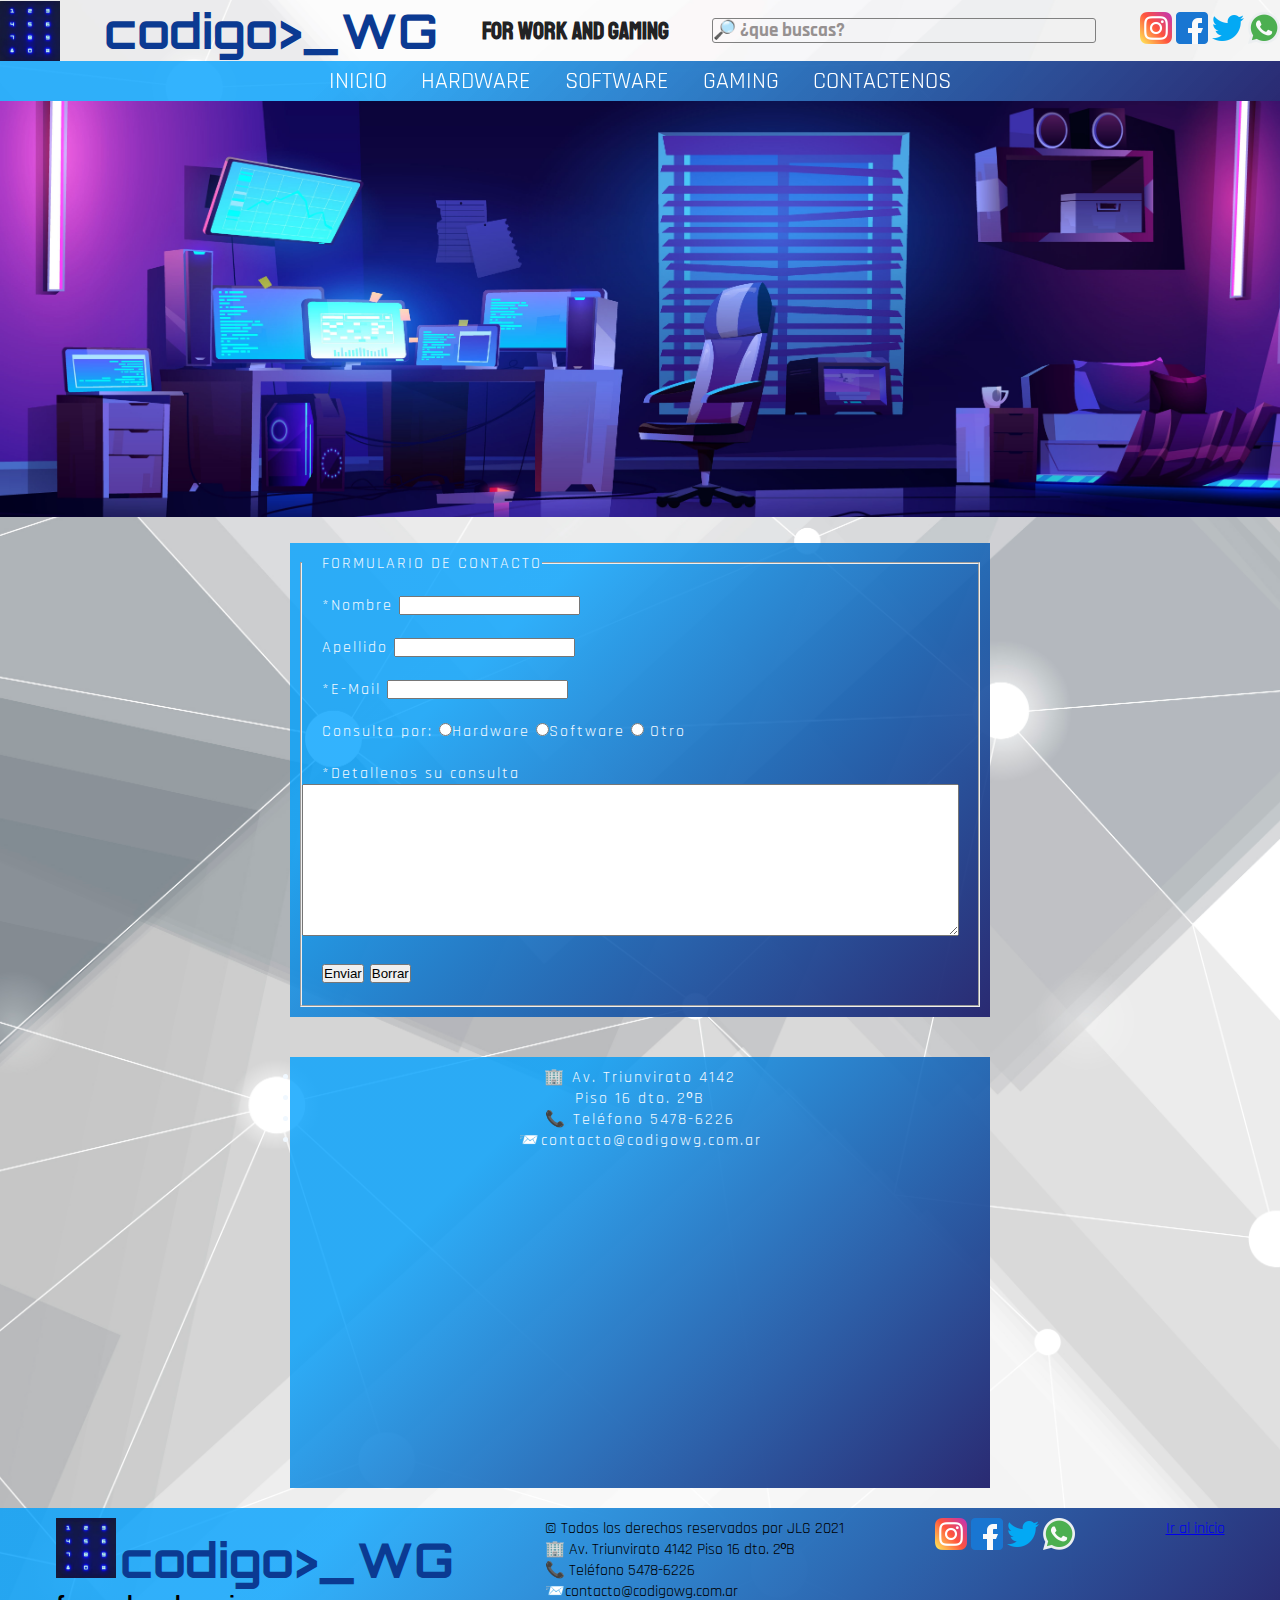
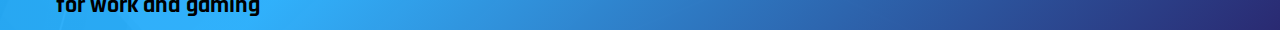
==== pages/contacto.html @ 81d7c2b1 "primera version cruda" ====
<!DOCTYPE html>
<html lang="en">

<head>
    <meta charset="UTF-8">
    <meta http-equiv="X-UA-Compatible" content="IE=edge">
    <meta name="viewport" content="width=device-width, initial-scale=1.0">
    <!--Fonts de google: Orbitron,Rajdhani y Staatliches-->
    <link rel="preconnect" href="https://fonts.googleapis.com">
    <link rel="preconnect" href="https://fonts.gstatic.com" crossorigin>
    <link href="https://fonts.googleapis.com/css2?family=Orbitron:wght@500&family=Rajdhani:wght@600&family=Staatliches&display=swap" rel="stylesheet">
    <link rel="shorcut icon" href="../media/icono.ico">
    <link rel="stylesheet" href="../css/estilo.css">
    <title>c>_WG Contacto</title>
    <link rel="stylesheet" href="index.html">
</head>

<body>
    <header class="encabezado">
        <img class="logo" src="../media/logo.jpg" alt="Logo">
        <h1 id="top">codigo>_WG </h1>
        <h2 class="eslogan">for work and gaming</h2>
        <div class="buscador">
            <h3>🔎 ¿que buscas?</h3>
        </div>
        <section class="redes">
            <img src="../media/instagram.png" whidth="32px" alt="instagram">
            <img src="../media/facebook.png" whidth="32px" alt="facebook">
            <img src="../media/twitter.png" whidth="32px" alt="twitter">
            <img src="../media/whatsapp.png" whidth="32px" alt="whatsapp">
        </section>
    </header>
    <div class="navegador">
        <nav>
            <ul class="menu1">
                <li>
                    <a href="../index.html">INICIO</a>
                    <div class="submenu">
                        <ul>
                            <li>
                                <a href="../pages/hardware.html">Hard</a>
                            </li>
                            <li>
                                <a href="../pages/software.html">Soft</a>
                            </li>
                            <li>
                                <a href="../pages/gaming.html">Gamers</a>
                            </li>
                        </ul>
                    </div>
                </li>
                <li>
                    <a href="./hardware.html">HARDWARE</a>
                    <div class="submenu">
                        <ul>
                            <li>
                                <a href="../index.html">Inicio</a>
                            </li>
                            <li>
                                <a href="../pages/software.html">Soft</a>
                            </li>
                            <li>
                                <a href="../pages/gaming.html">Gamers</a>
                            </li>
                        </ul>
                    </div>
                </li>
                <li>
                    <a href="./software.html">SOFTWARE</a>
                </li>
                <li>
                    <a href="./gaming.html">GAMING</a>
                </li>
                <li>
                    <a href="./contacto.html" target="_blank">CONTACTENOS</a>
                </li>
            </ul>
        </nav>
    </div>
    <!--futuro carrusel de ofertas y noticias-->
    <img class="img1" src="../media/cuarto1.jpg" height="400px" alt="Imagen 
        principal">
    <main class="direcMapa">
        <form class="formulario" action="">
            <fieldset>
                <legend>FORMULARIO DE CONTACTO</legend>
                <br>
                <div>
                    <label for="Name">*Nombre</label>
                    <input type="text" name="Name" required>
                </div>
                <br>
                <div>
                    <label for="Lastname">Apellido</label>
                    <input type="text" name="Lastname">
                </div>
                <br>
                <div>
                    <label for="mail">*E-Mail</label>
                    <input type="text" name="Mail" required>
                </div>
                <br>
                <div>
                    <label for="civil">Consulta por:</label>
                    <input type="radio" value="Hardware" name="civil">Hardware
                    <input type="radio" value="Software" name="civil">Software
                    <input type="radio" value="otra" name="civil"> Otro
                </div>
                <br>
                <div>
                    <label for="comentario">*Detallenos su consulta</label><br>
                    <textarea name="coment" id="consulta" cols="80" rows="10" required></textarea>
                </div>
                <br>
                <div class="enviarForm">
                    <input type="submit" value="Enviar">
                    <input type="reset" value="Borrar">
                </div>
                <br>
            </fieldset>
        </form>
        <section class="ubicacion">
            <div>
                <ul>
                    <li>🏢 Av. Triunvirato 4142</li>
                    <li>Piso 16 dto. 2ºB</li>
                    <li>📞 Teléfono 5478-6226</li>
                    <li>📨contacto@codigowg.com.ar</li>
                </ul>
            </div><br>
            <div>
                <iframe src="https://www.google.com/maps/embed?pb=!1m18!1m12!1m3!1d821.2495717773394!2d-58.48013461184656!3d-34.57890989458077!2m3!1f0!2f0!3f0!3m2!1i1024!2i768!4f13.1!3m3!1m2!1s0x95bcb66ecfd29955%3A0xefb0ca9660a6098!2sAv%20Triunvirato%204142%2C%20C1431FBR%20CABA!5e0!3m2!1ses-419!2sar!4v1638411310088!5m2!1ses-419!2sar"
                    width="680" height="300" style="border:0;" allowfullscreen="" loading="lazy"></iframe>
            </div>
        </section>
    </main>
    <footer>
        <div class="footer1">
            <div>
                <img class="logo" src="../media/logo.jpg" alt="Logo">
                <h1 id="top">codigo>_WG </h1>
            </div>
            <h2>for work and gaming</h2>
        </div>
        <div class="footer2">
            <div>
                <p class="textoPie">&copy Todos los derechos reservados por JLG 2021</p>
                🏢 Av. Triunvirato 4142 Piso 16 dto. 2ºB <br> 📞 Teléfono 5478-6226 <br> 📨contacto@codigowg.com.ar
                <br>
            </div>
        </div>
        <section class="redes">
            <img src="../media/instagram.png" whidth="32px" alt="instagram">
            <img src="../media/facebook.png" whidth="32px" alt="facebook">
            <img src="../media/twitter.png" whidth="32px" alt="twitter">
            <img src="../media/whatsapp.png" whidth="32px" alt="whatsapp">
        </section>
        <a href="#top">Ir al inicio</a>
        </div>
    </footer>
</body>

</html>
---- css/estilo.css ----
/*
font-family: 'Orbitron', sans-serif;
font-family: 'Rajdhani', sans-serif;
font-family: 'Staatliches', cursive;
*/

* {
    margin: 0;
    padding: 0;
    box-sizing: border-box;
}

body {
    background-image: url(../media/techgris.jpg);
    background-size: cover;
    background-repeat: no-repeat;
    background-position: center;
    font-family: 'Rajdhani', sans-serif;
    position: relative;
}

header {
    display: flex;
    flex-direction: row;
    justify-content: space-between;
    align-items: center;
}

.logo {
    width: 60px;
    justify-content: flex-end;
}

h1 {
    color: #0b3a92;
    font-family: 'Orbitron', sans-serif;
    font-size: 3rem;
    display: inline-block;
    text-align: center;
    justify-content: flex-start;
}

.eslogan {
    color: #222224;
    font-family: 'Staatliches', cursive;
    display: inline-block;
    text-align: center;
}

.buscador {
    font-family: 'Rajdhani', sans-serif;
    display: inline-block;
    color: rgb(150, 145, 145);
    width: 30%;
    border: solid grey 1px;
    border-radius: 3px;
}

.redes {
    display: inline-block;
    justify-content: flex-end;
}

.redes img {
    width: 32px;
    display: inline-block;
}

.img1 {
    height: auto;
    margin-bottom: 0%;
    width: 100%;
}

.navegador {
    position: sticky;
    top: 5px;
}

.menu1 {
    background-image: linear-gradient(315deg, #2a2a72 0%, #00a0fdcc 74%);
    background-size: cover;
    list-style-type: none;
    text-align: center;
    margin-top: 0%;
}

.menu1 li {
    display: inline-block;
    margin: 0 10px;
    padding: 5px;
    font-size: 1.5rem;
    font-family: 'Rajdhani', sans-serif;
    position: relative;
}

.menu1 li a {
    text-decoration: none;
    color: white;
}

.menu1 li a:hover {
    color: #0b3a92;
    background-color: rgb(228, 242, 248);
}

.centro {
    width: 98%;
    height: auto;
    display: grid;
    grid-template-columns: 1fr 6fr;
    grid-template-rows: 5fr, 1fr;
    grid-template-areas: "categorias productos productos productos productos productos productos" "recreo recreo recreo recreo recreo recreo recreo";
}

.categorias {
    width: 200px;
    background-color: #0b3a92;
    margin: 1%;
    color: whitesmoke;
    text-transform: capitalize;
    text-align: center;
    letter-spacing: 2px;
    grid-area: categorias;
}

.productos {
    display: inline-flex;
    flex-flow: row wrap;
    grid-area: productos;
    text-align: center;
}

article {
    background-color: white;
    margin: 1%;
    border: solid grey 2px;
    border-radius: 3%;
    justify-content: center;
}

.recreo {
    grid-area: recreo;
    display: flex;
    flex-flow: row-reverse wrap-reverse;
    justify-content: space-evenly;
    align-items: center;
    text-align: center;
    margin: 50px 60px;
    padding: 10px;
}

.direcMapa {
    display: flex;
    flex-direction: column;
    justify-content: space-around;
    align-items: center;
}

.formulario {
    width: 700px;
    margin: 20px;
    padding: 10px;
    background-image: linear-gradient(315deg, #2a2a72 0%, #00a0fdcc 74%);
    letter-spacing: 2px;
    color: aliceblue;
    text-indent: 20px;
}

.ubicacion {
    width: 700px;
    margin: 20px;
    padding: 10px;
    background-image: linear-gradient(315deg, #2a2a72 0%, #00a0fdcc 74%);
    letter-spacing: 2px;
    color: aliceblue;
    text-align: center;
}

.submenu {
    display: none;
    position: absolute;
}

.menu1 li:hover .submenu {
    display: block;
    text-align: start;
    font-size: 60%;
    background-image: linear-gradient(315deg, #2a2a72 0%, #00a0fdcc 74%);
}

input.enviarForm {
    text-transform: capitalize;
}

footer {
    padding: 10px;
    display: flex;
    background-image: linear-gradient(315deg, #2a2a72 0%, #00a0fdcc 74%);
    flex-direction: row;
    justify-content: space-around;
}

.footer1 {
    flex-direction: column;
    align-items: center;
}


/*Para celulares hasta 480 px*/

@media screen and (max-width: 480px) {
    header {
        display: flex;
        flex-direction: column;
        justify-content: center;
        align-items: center;
    }
    .logo {
        display: none;
    }
    h1 {
        font-size: 30px;
    }
    .eslogan {
        font-size: 15px;
    }
    .buscador {
        width: 90%;
    }
    .redes {
        display: none;
    }
    .menu1 li {
        display: block;
        justify-content: flex-start;
        padding: 0%;
        border-bottom-left-radius: solid 1px white;
        font-size: 15px;
    }
    .img1 {
        height: auto;
        margin-bottom: 0%;
    }
    .centro {
        grid-template-columns: 1fr;
        flex-direction: column;
    }
    .categorias {
        display: none;
    }
    .productos {
        justify-content: space-evenly;
    }
    .recreo {
        display: none;
        margin: 5px;
        padding: auto;
    }
    footer {
        display: block;
    }
    .footer1 {
        text-align: center;
        justify-content: center;
    }
    .foter2 {
        font-size: 10px;
    }
}


/*Para celulares hasta 960 px*/

@media screen and (max-width: 960px) {
    header {
        display: flex;
        flex-direction: column;
        justify-content: center;
        align-items: center;
    }
    .logo {
        display: none;
    }
    h1 {
        font-size: 30px;
    }
    .eslogan {
        font-size: 15px;
    }
    .buscador {
        width: 80%;
    }
    .redes {
        display: none;
    }
    .menu1 li {
        flex-direction: column;
        justify-content: flex-start;
    }
    .img1 {
        height: auto;
        margin-bottom: 0%;
        width: 100%;
    }
    .centro {
        grid-template-columns: 2fr;
        flex-direction: column;
    }
    .categorias {
        display: none;
    }
    .productos {
        justify-content: space-evenly;
    }
    .recreo {
        width: 90%;
        flex-direction: column;
        justify-content: flex-start;
    }
    iframe {
        width: 480px;
    }
    footer {
        display: block;
    }
    .footer1 {
        text-align: center;
        justify-content: center;
    }
    .foter2 {
        font-size: 10px;
    }
}
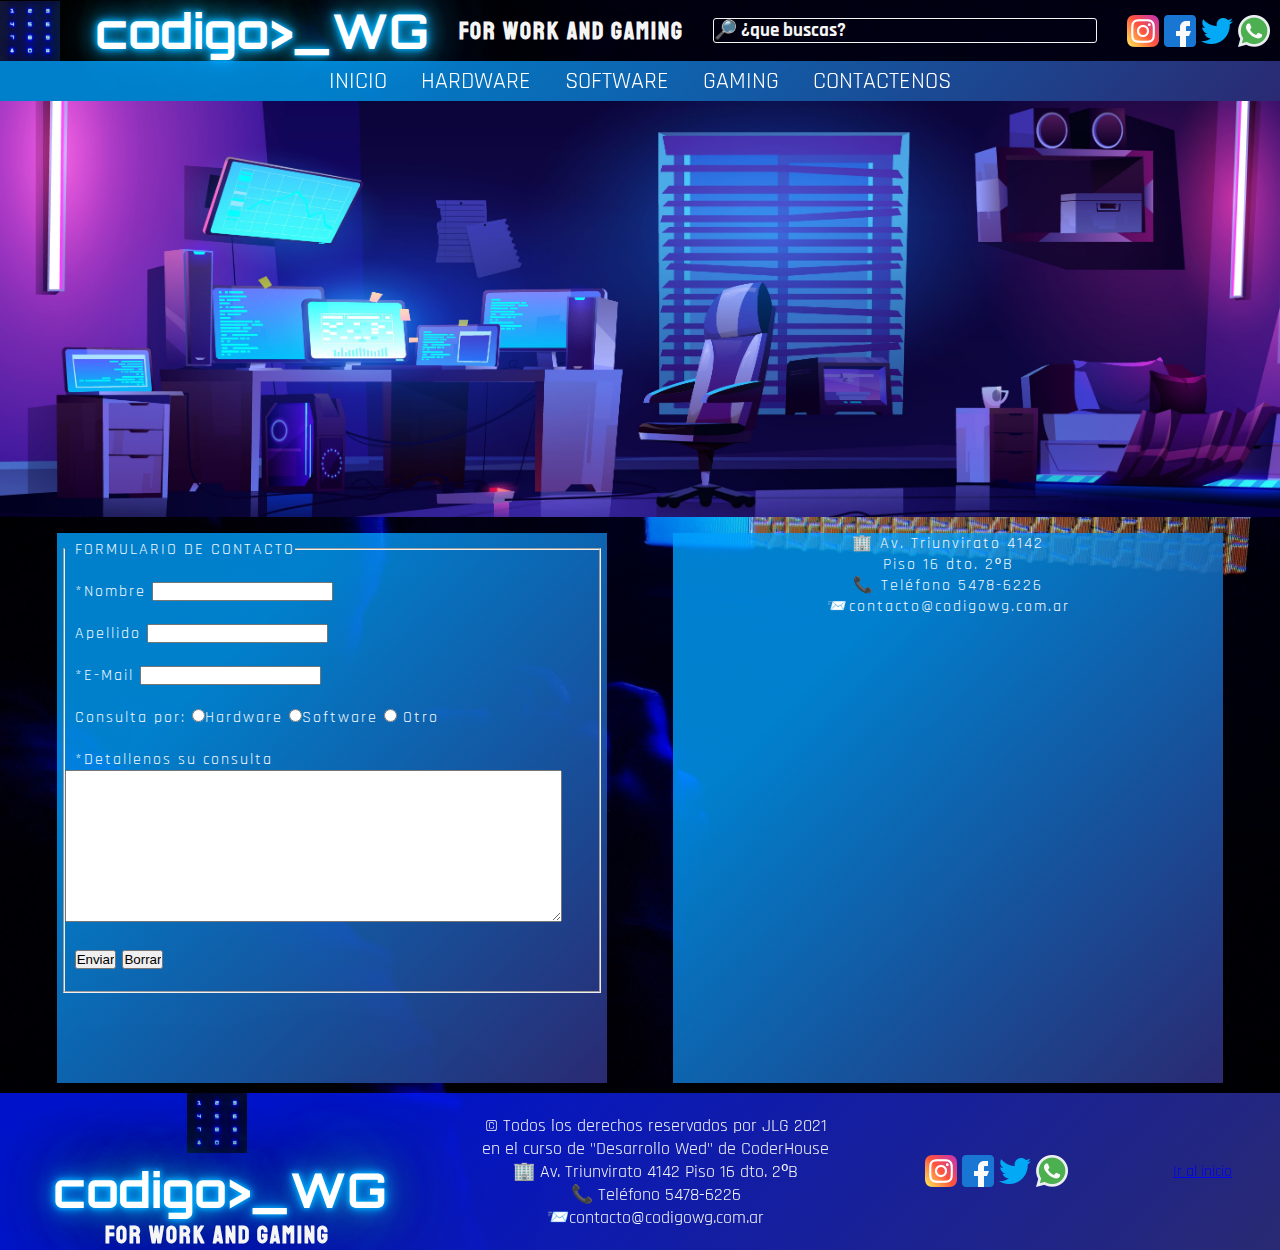
==== commit 42e02cbe: "correcion de footer y responsibe" ====
--- a/pages/contacto.html
+++ b/pages/contacto.html
@@ -109,7 +109,7 @@
                 <br>
                 <div>
                     <label for="comentario">*Detallenos su consulta</label><br>
-                    <textarea name="coment" id="consulta" cols="80" rows="10" required></textarea>
+                    <textarea name="coment" id="consulta" cols="60" rows="10" required></textarea>
                 </div>
                 <br>
                 <div class="enviarForm">
@@ -130,34 +130,33 @@
             </div><br>
             <div>
                 <iframe src="https://www.google.com/maps/embed?pb=!1m18!1m12!1m3!1d821.2495717773394!2d-58.48013461184656!3d-34.57890989458077!2m3!1f0!2f0!3f0!3m2!1i1024!2i768!4f13.1!3m3!1m2!1s0x95bcb66ecfd29955%3A0xefb0ca9660a6098!2sAv%20Triunvirato%204142%2C%20C1431FBR%20CABA!5e0!3m2!1ses-419!2sar!4v1638411310088!5m2!1ses-419!2sar"
-                    width="680" height="300" style="border:0;" allowfullscreen="" loading="lazy"></iframe>
+                    width="500" height="400" style="border:0;" allowfullscreen="" loading="lazy"></iframe>
             </div>
         </section>
     </main>
     <footer>
-        <div class="footer1">
-            <div>
-                <img class="logo" src="../media/logo.jpg" alt="Logo">
-                <h1 id="top">codigo>_WG </h1>
-            </div>
-            <h2>for work and gaming</h2>
+        <div class="footer__marca">
+            <img class="logo" src="../media/logo.jpg" alt="Logo">
+            <h1 id="top">codigo>_WG </h1>
+            <h2 class="eslogan">for work and gaming</h2>
         </div>
-        <div class="footer2">
-            <div>
-                <p class="textoPie">&copy Todos los derechos reservados por JLG 2021</p>
-                🏢 Av. Triunvirato 4142 Piso 16 dto. 2ºB <br> 📞 Teléfono 5478-6226 <br> 📨contacto@codigowg.com.ar
-                <br>
-            </div>
+        <div class="dire">
+            <p>&copy Todos los derechos reservados por JLG 2021 <br> en el curso de "Desarrollo Wed" de CoderHouse</p>
+            🏢 Av. Triunvirato 4142 Piso 16 dto. 2ºB <br> 📞 Teléfono 5478-6226 <br> 📨contacto@codigowg.com.ar
         </div>
-        <section class="redes">
-            <img src="../media/instagram.png" whidth="32px" alt="instagram">
-            <img src="../media/facebook.png" whidth="32px" alt="facebook">
-            <img src="../media/twitter.png" whidth="32px" alt="twitter">
-            <img src="../media/whatsapp.png" whidth="32px" alt="whatsapp">
-        </section>
+        <div class="redes">
+            <img src="../media/instagram.png" whidth="32px" height="32px" alt="instagram">
+            <img src="../media/facebook.png" whidth="32px" height="32px" alt="facebook">
+            <img src="../media/twitter.png" whidth="32px" height="32px" alt="twitter">
+            <img src="../media/whatsapp.png" whidth="32px" height="32px" alt="whatsapp">
+        </div>
         <a href="#top">Ir al inicio</a>
         </div>
     </footer>
+    <script src="js/wow.min.js"></script>
+    <script>
+        new WOW().init();
+    </script>
 </body>
 
 </html>--- a/css/estilo.css
+++ b/css/estilo.css
@@ -11,9 +11,9 @@
 }
 
 body {
-    background-image: url(../media/techgris.jpg);
+    background-image: url(../media/nintendo.jpg);
     background-size: cover;
-    background-repeat: no-repeat;
+    background-repeat: repeat;
     background-position: center;
     font-family: 'Rajdhani', sans-serif;
     position: relative;
@@ -26,44 +26,52 @@
     align-items: center;
 }
 
+.marca {
+    display: flex;
+    margin: 3px;
+    padding: 3px;
+}
+
 .logo {
     width: 60px;
-    justify-content: flex-end;
+    flex-direction: row;
 }
 
 h1 {
-    color: #0b3a92;
+    color: #ffffff;
     font-family: 'Orbitron', sans-serif;
     font-size: 3rem;
-    display: inline-block;
-    text-align: center;
-    justify-content: flex-start;
+    margin-left: 5px;
+    text-shadow: 0 0 5px rgba(0, 178, 255, 1), 0 0 10px rgba(0, 178, 255, 1), 0 0 20px rgba(0, 178, 255, 1), 0 0 40px rgba(38, 104, 127, 1), 0 0 80px rgba(38, 104, 127, 1), 0 0 90px rgba(38, 104, 127, 1), 0 0 100px rgba(38, 104, 127, 1), 0 0 140px rgba(38, 104, 127, 1), 0 0 180px rgba(38, 104, 127, 1);
 }
 
 .eslogan {
-    color: #222224;
+    color: whitesmoke;
     font-family: 'Staatliches', cursive;
     display: inline-block;
     text-align: center;
+    letter-spacing: 2px;
 }
 
 .buscador {
     font-family: 'Rajdhani', sans-serif;
     display: inline-block;
-    color: rgb(150, 145, 145);
+    color: whitesmoke;
     width: 30%;
-    border: solid grey 1px;
+    border: solid whitesmoke 1px;
     border-radius: 3px;
 }
 
 .redes {
-    display: inline-block;
-    justify-content: flex-end;
+    display: inline-flex;
+    justify-content: space-evenly;
+    margin-right: 5px;
 }
 
 .redes img {
     width: 32px;
-    display: inline-block;
+    flex-direction: row;
+    margin-right: 5px;
 }
 
 .img1 {
@@ -101,80 +109,153 @@
 
 .menu1 li a:hover {
     color: #0b3a92;
-    background-color: rgb(228, 242, 248);
+    background-color: rgb(205, 205, 243);
 }
 
 .centro {
-    width: 98%;
+    width: 100%;
     height: auto;
     display: grid;
-    grid-template-columns: 1fr 6fr;
-    grid-template-rows: 5fr, 1fr;
-    grid-template-areas: "categorias productos productos productos productos productos productos" "recreo recreo recreo recreo recreo recreo recreo";
+    grid-template-columns: 1fr 5fr;
+    grid-template-rows: repeat(4, 1fr);
+    grid-template-areas: "categorias articulos articulos articulos articulos articulos" "categorias articulos articulos articulos articulos articulos" "separador separador separador separador separador separador" "recreo recreo recreo recreo recreo recreo";
 }
 
 .categorias {
     width: 200px;
-    background-color: #0b3a92;
-    margin: 1%;
+    background-color: #2758b3;
+    margin: 10px;
+    padding: 10px;
     color: whitesmoke;
     text-transform: capitalize;
-    text-align: center;
+    text-align: left;
     letter-spacing: 2px;
     grid-area: categorias;
 }
 
-.productos {
+.categorias ul li {
+    list-style: none;
+}
+
+.categorias ul li:hover {
+    color: rgb(152, 189, 224);
+    font-size: 105%;
+}
+
+.articulos {
+    margin: 10px;
     display: inline-flex;
-    flex-flow: row wrap;
-    grid-area: productos;
-    text-align: center;
-}
-
-article {
+    flex-wrap: wrap;
+    align-content: flex-start;
+    grid-area: articulos;
+}
+
+.articulos div {
     background-color: white;
-    margin: 1%;
+    margin: 10px;
     border: solid grey 2px;
     border-radius: 3%;
-    justify-content: center;
+    text-align: center;
+    transition: all 0.5s;
+}
+
+.articulos div:hover {
+    transform: scale(1.02, 1.02);
+}
+
+.catgamer:hover {
+    background-color: rgb(146, 40, 150);
+    color: whitesmoke;
+}
+
+.separador {
+    height: fit-content;
+    color: whitesmoke;
+    background-image: linear-gradient(315deg, #2a2a72 0%, #0019fdcc 74%);
+    padding: 20px;
+    text-align: center;
+    grid-area: separador;
 }
 
 .recreo {
-    grid-area: recreo;
-    display: flex;
-    flex-flow: row-reverse wrap-reverse;
-    justify-content: space-evenly;
-    align-items: center;
-    text-align: center;
-    margin: 50px 60px;
-    padding: 10px;
-}
-
-.direcMapa {
+    color: whitesmoke;
     display: flex;
     flex-direction: column;
     justify-content: space-around;
+    align-items: flex-start;
+}
+
+.recreo__uno {
+    margin: 30px;
+    display: flex;
+    flex-direction: row-reverse;
+    align-items: center;
+}
+
+.recreo__dos {
+    margin: 30px;
+    display: flex;
+    flex-direction: row;
+    align-items: center;
+}
+
+.recreo p {
+    text-align: center;
+    padding: 10px;
+}
+
+.consejo {
+    background-image: radial-gradient(ellipse, black, rgb(83, 36, 36), red);
+    margin: 10px;
+    display: block;
+    color: whitesmoke;
+    padding: 10px;
+    justify-content: center;
+}
+
+.consejo img {
+    flex-direction: row;
+}
+
+.consejo h2 {
+    flex-direction: column;
+}
+
+.consejo p {
+    flex-direction: column;
+}
+
+.direcMapa {
+    display: flex;
+    flex-direction: row;
+    justify-content: space-evenly;
     align-items: center;
 }
 
 .formulario {
-    width: 700px;
-    margin: 20px;
-    padding: 10px;
+    width: 550px;
+    height: 550px;
+    margin: 10px;
+    padding: 6px;
     background-image: linear-gradient(315deg, #2a2a72 0%, #00a0fdcc 74%);
     letter-spacing: 2px;
     color: aliceblue;
-    text-indent: 20px;
+    text-indent: 10px;
 }
 
 .ubicacion {
-    width: 700px;
-    margin: 20px;
-    padding: 10px;
+    width: 550px;
+    height: 550px;
+    margin: 10px;
+    padding: 3ppx;
     background-image: linear-gradient(315deg, #2a2a72 0%, #00a0fdcc 74%);
     letter-spacing: 2px;
     color: aliceblue;
     text-align: center;
+}
+
+.ubicacion li {
+    list-style: none;
 }
 
 .submenu {
@@ -186,30 +267,37 @@
     display: block;
     text-align: start;
     font-size: 60%;
-    background-image: linear-gradient(315deg, #2a2a72 0%, #00a0fdcc 74%);
+    background-image: linear-gradient(315deg, #2a2a72 0%, #0019fdcc 74%);
 }
 
 input.enviarForm {
     text-transform: capitalize;
 }
 
+.dire {
+    font-size: large;
+    color: whitesmoke;
+}
+
 footer {
-    padding: 10px;
-    display: flex;
-    background-image: linear-gradient(315deg, #2a2a72 0%, #00a0fdcc 74%);
-    flex-direction: row;
+    width: 100%;
+    display: flex;
+    background-image: linear-gradient(315deg, #2a2a72 0%, #0019fdcc 74%);
+    flex-direction: row;
+    align-items: center;
+    text-align: center;
     justify-content: space-around;
 }
 
-.footer1 {
+.footer__marca {
     flex-direction: column;
     align-items: center;
 }
 
 
-/*Para celulares hasta 480 px*/
-
-@media screen and (max-width: 480px) {
+/*Para celulares hasta 600 px*/
+
+@media screen and (max-width: 600px) {
     header {
         display: flex;
         flex-direction: column;
@@ -243,19 +331,21 @@
         margin-bottom: 0%;
     }
     .centro {
-        grid-template-columns: 1fr;
-        flex-direction: column;
+        display: flex;
+        flex-flow: row wrap;
     }
     .categorias {
         display: none;
     }
-    .productos {
+    .articulos {
+        flex-flow: row wrap;
         justify-content: space-evenly;
     }
-    .recreo {
-        display: none;
-        margin: 5px;
-        padding: auto;
+    .recreo div {
+        flex-direction: column;
+    }
+    .direcMapa {
+        flex-direction: column;
     }
     footer {
         display: block;
@@ -267,68 +357,4 @@
     .foter2 {
         font-size: 10px;
     }
-}
-
-
-/*Para celulares hasta 960 px*/
-
-@media screen and (max-width: 960px) {
-    header {
-        display: flex;
-        flex-direction: column;
-        justify-content: center;
-        align-items: center;
-    }
-    .logo {
-        display: none;
-    }
-    h1 {
-        font-size: 30px;
-    }
-    .eslogan {
-        font-size: 15px;
-    }
-    .buscador {
-        width: 80%;
-    }
-    .redes {
-        display: none;
-    }
-    .menu1 li {
-        flex-direction: column;
-        justify-content: flex-start;
-    }
-    .img1 {
-        height: auto;
-        margin-bottom: 0%;
-        width: 100%;
-    }
-    .centro {
-        grid-template-columns: 2fr;
-        flex-direction: column;
-    }
-    .categorias {
-        display: none;
-    }
-    .productos {
-        justify-content: space-evenly;
-    }
-    .recreo {
-        width: 90%;
-        flex-direction: column;
-        justify-content: flex-start;
-    }
-    iframe {
-        width: 480px;
-    }
-    footer {
-        display: block;
-    }
-    .footer1 {
-        text-align: center;
-        justify-content: center;
-    }
-    .foter2 {
-        font-size: 10px;
-    }
 }